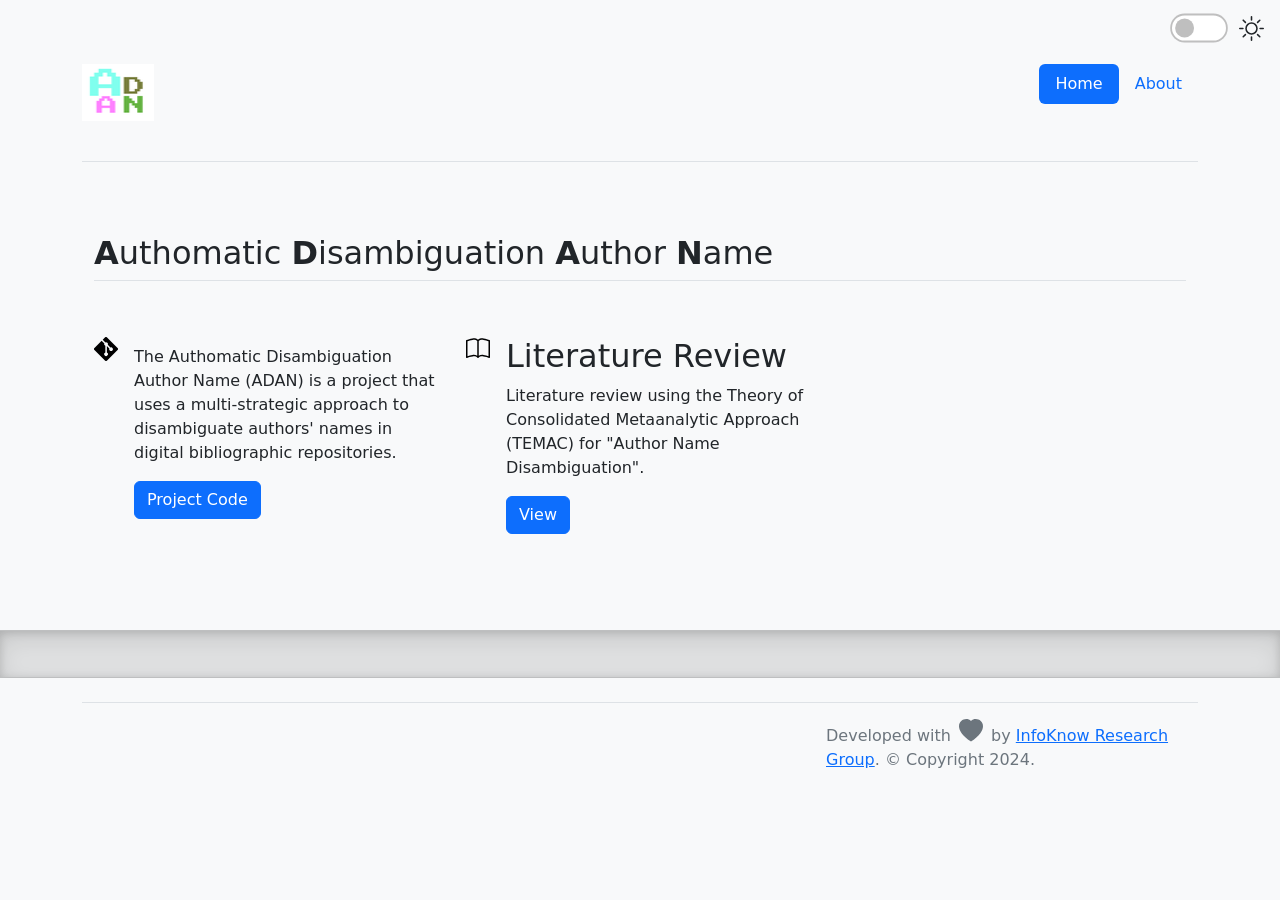
==== index.html @ 5b29c6af "start" ====
<!doctype html>
<html lang="en">
  <head>
    <meta charset="utf-8">
    <meta name="viewport" content="width=device-width, initial-scale=1">
    <meta name="description" content="">
    <meta name="author" content="Mark Otto, Jacob Thornton, and Bootstrap contributors">
    <meta name="generator" content="Hugo 0.101.0">
    <title>ADAN to AND</title>

    <link rel="canonical" href="https://getbootstrap.com/docs/5.2/examples/headers/">

    <!-- Bootstrap 5 -->
    <link
      href="https://cdn.jsdelivr.net/npm/bootstrap@5.1.3/dist/css/bootstrap.min.css"
      rel="stylesheet"
      integrity="sha384-1BmE4kWBq78iYhFldvKuhfTAU6auU8tT94WrHftjDbrCEXSU1oBoqyl2QvZ6jIW3"
      crossorigin="anonymous"
    />
    <link rel="stylesheet" href="assets/bootstrap_switch/custom.css" />

    

<link href="assets/dist/css/bootstrap.min.css" rel="stylesheet">

    <style>
      .bd-placeholder-img {
        font-size: 1.125rem;
        text-anchor: middle;
        -webkit-user-select: none;
        -moz-user-select: none;
        user-select: none;
      }

      @media (min-width: 768px) {
        .bd-placeholder-img-lg {
          font-size: 3.5rem;
        }
      }

      .b-example-divider {
        height: 3rem;
        background-color: rgba(0, 0, 0, .1);
        border: solid rgba(0, 0, 0, .15);
        border-width: 1px 0;
        box-shadow: inset 0 .5em 1.5em rgba(0, 0, 0, .1), inset 0 .125em .5em rgba(0, 0, 0, .15);
      }

      .b-example-vr {
        flex-shrink: 0;
        width: 1.5rem;
        height: 100vh;
      }

      .bi {
        vertical-align: -.125em;
        fill: currentColor;
      }

      .nav-scroller {
        position: relative;
        z-index: 2;
        height: 2.75rem;
        overflow-y: hidden;
      }

      .nav-scroller .nav {
        display: flex;
        flex-wrap: nowrap;
        padding-bottom: 1rem;
        margin-top: -1px;
        overflow-x: auto;
        text-align: center;
        white-space: nowrap;
        -webkit-overflow-scrolling: touch;
      }
    </style>

    
    <!-- Custom styles for this template -->
    <link href="headers.css" rel="stylesheet">
  </head>
  <body>


      <!-- LIGHT SWITCH -->
      <div class="d-flex">
        <div class="form-check form-switch ms-auto mt-3 me-3">
          <label class="form-check-label ms-3" for="lightSwitch">
            <svg
              xmlns="http://www.w3.org/2000/svg"
              width="25"
              height="25"
              fill="currentColor"
              class="bi bi-brightness-high"
              viewBox="0 0 16 16"
            >
              <path
                d="M8 11a3 3 0 1 1 0-6 3 3 0 0 1 0 6zm0 1a4 4 0 1 0 0-8 4 4 0 0 0 0 8zM8 0a.5.5 0 0 1 .5.5v2a.5.5 0 0 1-1 0v-2A.5.5 0 0 1 8 0zm0 13a.5.5 0 0 1 .5.5v2a.5.5 0 0 1-1 0v-2A.5.5 0 0 1 8 13zm8-5a.5.5 0 0 1-.5.5h-2a.5.5 0 0 1 0-1h2a.5.5 0 0 1 .5.5zM3 8a.5.5 0 0 1-.5.5h-2a.5.5 0 0 1 0-1h2A.5.5 0 0 1 3 8zm10.657-5.657a.5.5 0 0 1 0 .707l-1.414 1.415a.5.5 0 1 1-.707-.708l1.414-1.414a.5.5 0 0 1 .707 0zm-9.193 9.193a.5.5 0 0 1 0 .707L3.05 13.657a.5.5 0 0 1-.707-.707l1.414-1.414a.5.5 0 0 1 .707 0zm9.193 2.121a.5.5 0 0 1-.707 0l-1.414-1.414a.5.5 0 0 1 .707-.707l1.414 1.414a.5.5 0 0 1 0 .707zM4.464 4.465a.5.5 0 0 1-.707 0L2.343 3.05a.5.5 0 1 1 .707-.707l1.414 1.414a.5.5 0 0 1 0 .708z"
              />
            </svg>
          </label>
          <input class="form-check-input" type="checkbox" id="lightSwitch" />
        </div>
      </div>




    
<svg xmlns="http://www.w3.org/2000/svg" style="display: none;">
  <symbol id="bootstrap" viewBox="0 0 118 94">
    <title>Bootstrap</title>
    <path fill-rule="evenodd" clip-rule="evenodd" d="M24.509 0c-6.733 0-11.715 5.893-11.492 12.284.214 6.14-.064 14.092-2.066 20.577C8.943 39.365 5.547 43.485 0 44.014v5.972c5.547.529 8.943 4.649 10.951 11.153 2.002 6.485 2.28 14.437 2.066 20.577C12.794 88.106 17.776 94 24.51 94H93.5c6.733 0 11.714-5.893 11.491-12.284-.214-6.14.064-14.092 2.066-20.577 2.009-6.504 5.396-10.624 10.943-11.153v-5.972c-5.547-.529-8.934-4.649-10.943-11.153-2.002-6.484-2.28-14.437-2.066-20.577C105.214 5.894 100.233 0 93.5 0H24.508zM80 57.863C80 66.663 73.436 72 62.543 72H44a2 2 0 01-2-2V24a2 2 0 012-2h18.437c9.083 0 15.044 4.92 15.044 12.474 0 5.302-4.01 10.049-9.119 10.88v.277C75.317 46.394 80 51.21 80 57.863zM60.521 28.34H49.948v14.934h8.905c6.884 0 10.68-2.772 10.68-7.727 0-4.643-3.264-7.207-9.012-7.207zM49.948 49.2v16.458H60.91c7.167 0 10.964-2.876 10.964-8.281 0-5.406-3.903-8.178-11.425-8.178H49.948z"></path>
  </symbol>
  <symbol id="home" viewBox="0 0 16 16">
    <path d="M8.354 1.146a.5.5 0 0 0-.708 0l-6 6A.5.5 0 0 0 1.5 7.5v7a.5.5 0 0 0 .5.5h4.5a.5.5 0 0 0 .5-.5v-4h2v4a.5.5 0 0 0 .5.5H14a.5.5 0 0 0 .5-.5v-7a.5.5 0 0 0-.146-.354L13 5.793V2.5a.5.5 0 0 0-.5-.5h-1a.5.5 0 0 0-.5.5v1.293L8.354 1.146zM2.5 14V7.707l5.5-5.5 5.5 5.5V14H10v-4a.5.5 0 0 0-.5-.5h-3a.5.5 0 0 0-.5.5v4H2.5z"/>
  </symbol>
  <symbol id="speedometer2" viewBox="0 0 16 16">
    <path d="M8 4a.5.5 0 0 1 .5.5V6a.5.5 0 0 1-1 0V4.5A.5.5 0 0 1 8 4zM3.732 5.732a.5.5 0 0 1 .707 0l.915.914a.5.5 0 1 1-.708.708l-.914-.915a.5.5 0 0 1 0-.707zM2 10a.5.5 0 0 1 .5-.5h1.586a.5.5 0 0 1 0 1H2.5A.5.5 0 0 1 2 10zm9.5 0a.5.5 0 0 1 .5-.5h1.5a.5.5 0 0 1 0 1H12a.5.5 0 0 1-.5-.5zm.754-4.246a.389.389 0 0 0-.527-.02L7.547 9.31a.91.91 0 1 0 1.302 1.258l3.434-4.297a.389.389 0 0 0-.029-.518z"/>
    <path fill-rule="evenodd" d="M0 10a8 8 0 1 1 15.547 2.661c-.442 1.253-1.845 1.602-2.932 1.25C11.309 13.488 9.475 13 8 13c-1.474 0-3.31.488-4.615.911-1.087.352-2.49.003-2.932-1.25A7.988 7.988 0 0 1 0 10zm8-7a7 7 0 0 0-6.603 9.329c.203.575.923.876 1.68.63C4.397 12.533 6.358 12 8 12s3.604.532 4.923.96c.757.245 1.477-.056 1.68-.631A7 7 0 0 0 8 3z"/>
  </symbol>
  <symbol id="table" viewBox="0 0 16 16">
    <path d="M0 2a2 2 0 0 1 2-2h12a2 2 0 0 1 2 2v12a2 2 0 0 1-2 2H2a2 2 0 0 1-2-2V2zm15 2h-4v3h4V4zm0 4h-4v3h4V8zm0 4h-4v3h3a1 1 0 0 0 1-1v-2zm-5 3v-3H6v3h4zm-5 0v-3H1v2a1 1 0 0 0 1 1h3zm-4-4h4V8H1v3zm0-4h4V4H1v3zm5-3v3h4V4H6zm4 4H6v3h4V8z"/>
  </symbol>
  <symbol id="people-circle" viewBox="0 0 16 16">
    <path d="M11 6a3 3 0 1 1-6 0 3 3 0 0 1 6 0z"/>
    <path fill-rule="evenodd" d="M0 8a8 8 0 1 1 16 0A8 8 0 0 1 0 8zm8-7a7 7 0 0 0-5.468 11.37C3.242 11.226 4.805 10 8 10s4.757 1.225 5.468 2.37A7 7 0 0 0 8 1z"/>
  </symbol>
  <symbol id="grid" viewBox="0 0 16 16">
    <path d="M1 2.5A1.5 1.5 0 0 1 2.5 1h3A1.5 1.5 0 0 1 7 2.5v3A1.5 1.5 0 0 1 5.5 7h-3A1.5 1.5 0 0 1 1 5.5v-3zM2.5 2a.5.5 0 0 0-.5.5v3a.5.5 0 0 0 .5.5h3a.5.5 0 0 0 .5-.5v-3a.5.5 0 0 0-.5-.5h-3zm6.5.5A1.5 1.5 0 0 1 10.5 1h3A1.5 1.5 0 0 1 15 2.5v3A1.5 1.5 0 0 1 13.5 7h-3A1.5 1.5 0 0 1 9 5.5v-3zm1.5-.5a.5.5 0 0 0-.5.5v3a.5.5 0 0 0 .5.5h3a.5.5 0 0 0 .5-.5v-3a.5.5 0 0 0-.5-.5h-3zM1 10.5A1.5 1.5 0 0 1 2.5 9h3A1.5 1.5 0 0 1 7 10.5v3A1.5 1.5 0 0 1 5.5 15h-3A1.5 1.5 0 0 1 1 13.5v-3zm1.5-.5a.5.5 0 0 0-.5.5v3a.5.5 0 0 0 .5.5h3a.5.5 0 0 0 .5-.5v-3a.5.5 0 0 0-.5-.5h-3zm6.5.5A1.5 1.5 0 0 1 10.5 9h3a1.5 1.5 0 0 1 1.5 1.5v3a1.5 1.5 0 0 1-1.5 1.5h-3A1.5 1.5 0 0 1 9 13.5v-3zm1.5-.5a.5.5 0 0 0-.5.5v3a.5.5 0 0 0 .5.5h3a.5.5 0 0 0 .5-.5v-3a.5.5 0 0 0-.5-.5h-3z"/>
  </symbol>

  <symbol id="heart-fill" viewBox="0 0 16 16">
    <path fill-rule="evenodd" d="M8 1.314C12.438-3.248 23.534 4.735 8 15-7.534 4.736 3.562-3.248 8 1.314z"/>
  </symbol>
  <symbol id="git" viewBox="0 0 16 16">
    <path d="M15.698 7.287 8.712.302a1.03 1.03 0 0 0-1.457 0l-1.45 1.45 1.84 1.84a1.223 1.223 0 0 1 1.55 1.56l1.773 1.774a1.224 1.224 0 0 1 1.267 2.025 1.226 1.226 0 0 1-2.002-1.334L8.58 5.963v4.353a1.226 1.226 0 1 1-1.008-.036V5.887a1.226 1.226 0 0 1-.666-1.608L5.093 2.465l-4.79 4.79a1.03 1.03 0 0 0 0 1.457l6.986 6.986a1.03 1.03 0 0 0 1.457 0l6.953-6.953a1.031 1.031 0 0 0 0-1.457"/>
  </symbol>



  <symbol id="book" viewBox="0 0 16 16">
    <path d="M1 2.828c.885-.37 2.154-.769 3.388-.893 1.33-.134 2.458.063 3.112.752v9.746c-.935-.53-2.12-.603-3.213-.493-1.18.12-2.37.461-3.287.811V2.828zm7.5-.141c.654-.689 1.782-.886 3.112-.752 1.234.124 2.503.523 3.388.893v9.923c-.918-.35-2.107-.692-3.287-.81-1.094-.111-2.278-.039-3.213.492V2.687zM8 1.783C7.015.936 5.587.81 4.287.94c-1.514.153-3.042.672-3.994 1.105A.5.5 0 0 0 0 2.5v11a.5.5 0 0 0 .707.455c.882-.4 2.303-.881 3.68-1.02 1.409-.142 2.59.087 3.223.877a.5.5 0 0 0 .78 0c.633-.79 1.814-1.019 3.222-.877 1.378.139 2.8.62 3.681 1.02A.5.5 0 0 0 16 13.5v-11a.5.5 0 0 0-.293-.455c-.952-.433-2.48-.952-3.994-1.105C10.413.809 8.985.936 8 1.783z"/>
  </symbol>
</svg>

<main>
  <h1 class="visually-hidden">Headers examples</h1>

  <div class="container">
    <header class="d-flex flex-wrap justify-content-center py-3 mb-4 border-bottom">
  
      <a href="index.html" class="d-flex align-items-center mb-3 mb-md-0 me-md-auto text-dark text-decoration-none">
        <img class="d-block mx-auto mb-4" src="imgs/ADAN_LOGO.png" alt="" width="72" height="57">
      </a>

      <ul class="nav nav-pills">
        <li class="nav-item"><a href="index.html" class="nav-link active" aria-current="page">Home</a></li>
        <li class="nav-item"><a href="#" class="nav-link">About</a></li>
      </ul>
    </header>
  </div>


  <div class="container px-4 py-5" id="hanging-icons">

    
    <h2 class="pb-2 border-bottom"><b>A</b>uthomatic <b>D</b>isambiguation <b>A</b>uthor <b>N</b>ame</h2>
    <div class="row g-4 py-5 row-cols-1 row-cols-lg-3">
      <div class="col d-flex align-items-start">
        <div class="icon-square text-bg-light d-inline-flex align-items-center justify-content-center fs-4 flex-shrink-0 me-3">
          <svg class="bi" width="1em" height="1em"><use xlink:href="#git"/></svg>
        </div>
        <div>
          <h2></h2>
          <p>The Authomatic Disambiguation Author Name (ADAN) is a project that uses a multi-strategic approach to disambiguate authors' names in digital bibliographic repositories.</p>
          <a href="https://gitlab.com/InfoKnow/SocialNetwork/sci_clan/adan" class="btn btn-primary">
            Project Code
          </a>
        </div>
      </div>
      <div class="col d-flex align-items-start">
        <div class="icon-square text-bg-light d-inline-flex align-items-center justify-content-center fs-4 flex-shrink-0 me-3">
          <svg class="bi" width="1em" height="1em"><use xlink:href="#book"/></svg>
        </div>
        <div>
          <h2>Literature Review</h2>
          <p>Literature review using the Theory of Consolidated Metaanalytic Approach (TEMAC) for "Author Name Disambiguation".</p>
          <a href="BiblioTools_ADAN/review.html" class="btn btn-primary">
            View
          </a>
        </div>
      </div>
      
    </div>
  </div>
  <div class="b-example-divider"></div>
  <div class="container">
    <footer class="d-flex flex-wrap justify-content-between align-items-center py-3 my-4 border-top">
      <div class="col-md-4 d-flex align-items-center">
        
      </div>
  
      <ul class="nav col-md-4 justify-content-end list-unstyled d-flex">
        <span class="mb-3 mb-md-0 text-muted">Developed with <svg class="bi" width="30" height="24"><use xlink:href="#heart-fill"/></svg> by <a href="http://mase.cic.unb.br/new/index.php/infoknow">InfoKnow Research Group</a>.  © Copyright 2024.</span>
      
      </ul>
    </footer>
  </div>

</main>


    <script src="assets/dist/js/bootstrap.bundle.min.js"></script>
    <script
      src="https://cdn.jsdelivr.net/npm/bootstrap@5.1.3/dist/js/bootstrap.bundle.min.js"
      integrity="sha384-ka7Sk0Gln4gmtz2MlQnikT1wXgYsOg+OMhuP+IlRH9sENBO0LRn5q+8nbTov4+1p"
      crossorigin="anonymous"
    ></script>

    <!-- Light Switch -->
    <script src="assets/bootstrap_switch/switch.js"></script>
      
  </body>
</html>
---- assets/bootstrap_switch/custom.css ----
#lightSwitch {
  transform: scale(1.8);
}

.custom-theme.bg-light {
  background-color: darkslategray !important;
  border-radius: 3px;
  color: gainsboro;
  text-decoration: underline;
}

.custom-theme.bg-dark {
  background-color: blanchedalmond !important;
  box-shadow: 10px 5px 5px rgba(246, 255, 219, 0.5);
  color: dimgray;
  text-decoration: overline;
}
---- headers.css ----
.form-control-dark {
  border-color: var(--bs-gray);
}
.form-control-dark:focus {
  border-color: #fff;
  box-shadow: 0 0 0 .25rem rgba(255, 255, 255, .25);
}

.text-small {
  font-size: 85%;
}

.dropdown-toggle {
  outline: 0;
}
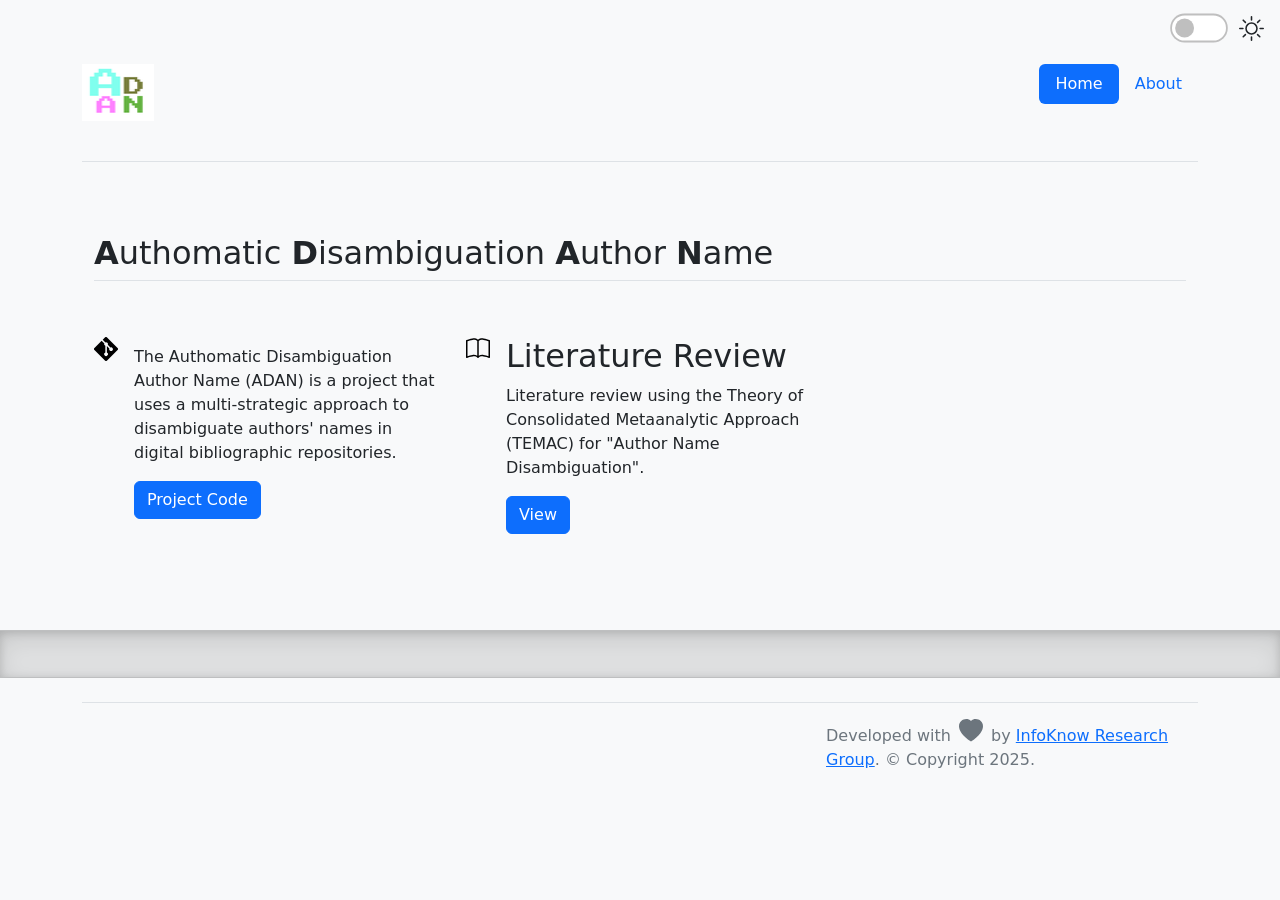
==== commit c9e7c5bd: "sankey_update" ====
--- a/index.html
+++ b/index.html
@@ -203,7 +203,7 @@
       </div>
   
       <ul class="nav col-md-4 justify-content-end list-unstyled d-flex">
-        <span class="mb-3 mb-md-0 text-muted">Developed with <svg class="bi" width="30" height="24"><use xlink:href="#heart-fill"/></svg> by <a href="http://mase.cic.unb.br/new/index.php/infoknow">InfoKnow Research Group</a>.  © Copyright 2024.</span>
+        <span class="mb-3 mb-md-0 text-muted">Developed with <svg class="bi" width="30" height="24"><use xlink:href="#heart-fill"/></svg> by <a href="http://mase.cic.unb.br/new/index.php/infoknow">InfoKnow Research Group</a>.  © Copyright 2025.</span>
       
       </ul>
     </footer>
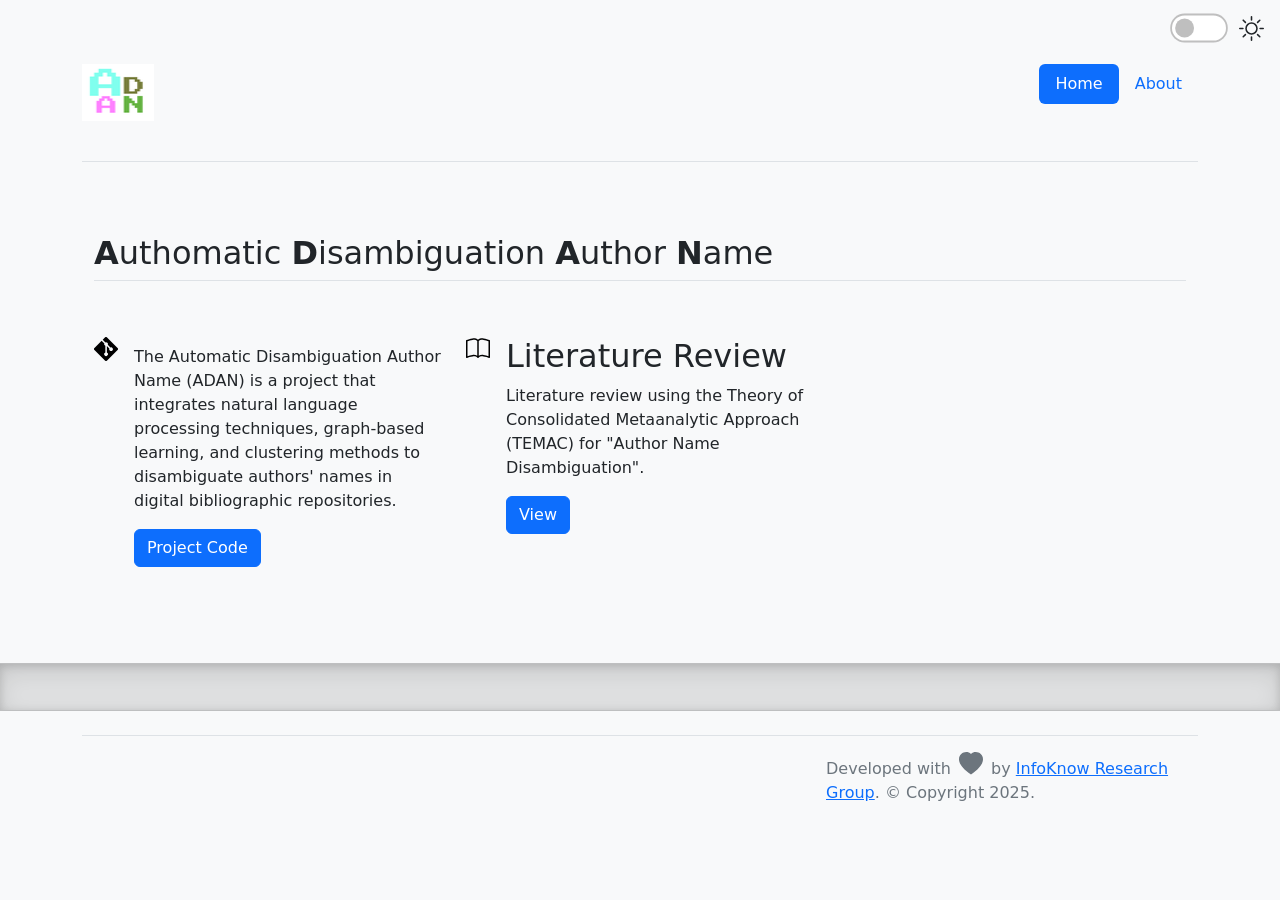
==== commit 1c298041: "update_index" ====
--- a/index.html
+++ b/index.html
@@ -174,8 +174,8 @@
         </div>
         <div>
           <h2></h2>
-          <p>The Authomatic Disambiguation Author Name (ADAN) is a project that uses a multi-strategic approach to disambiguate authors' names in digital bibliographic repositories.</p>
-          <a href="https://gitlab.com/InfoKnow/SocialNetwork/sci_clan/adan" class="btn btn-primary">
+          <p>The Automatic Disambiguation Author Name (ADAN) is a project that integrates natural language processing techniques, graph-based learning, and clustering methods to disambiguate authors' names in digital bibliographic repositories.</p>
+          <a href="https://github.com/natansr/adan.git" class="btn btn-primary">
             Project Code
           </a>
         </div>
